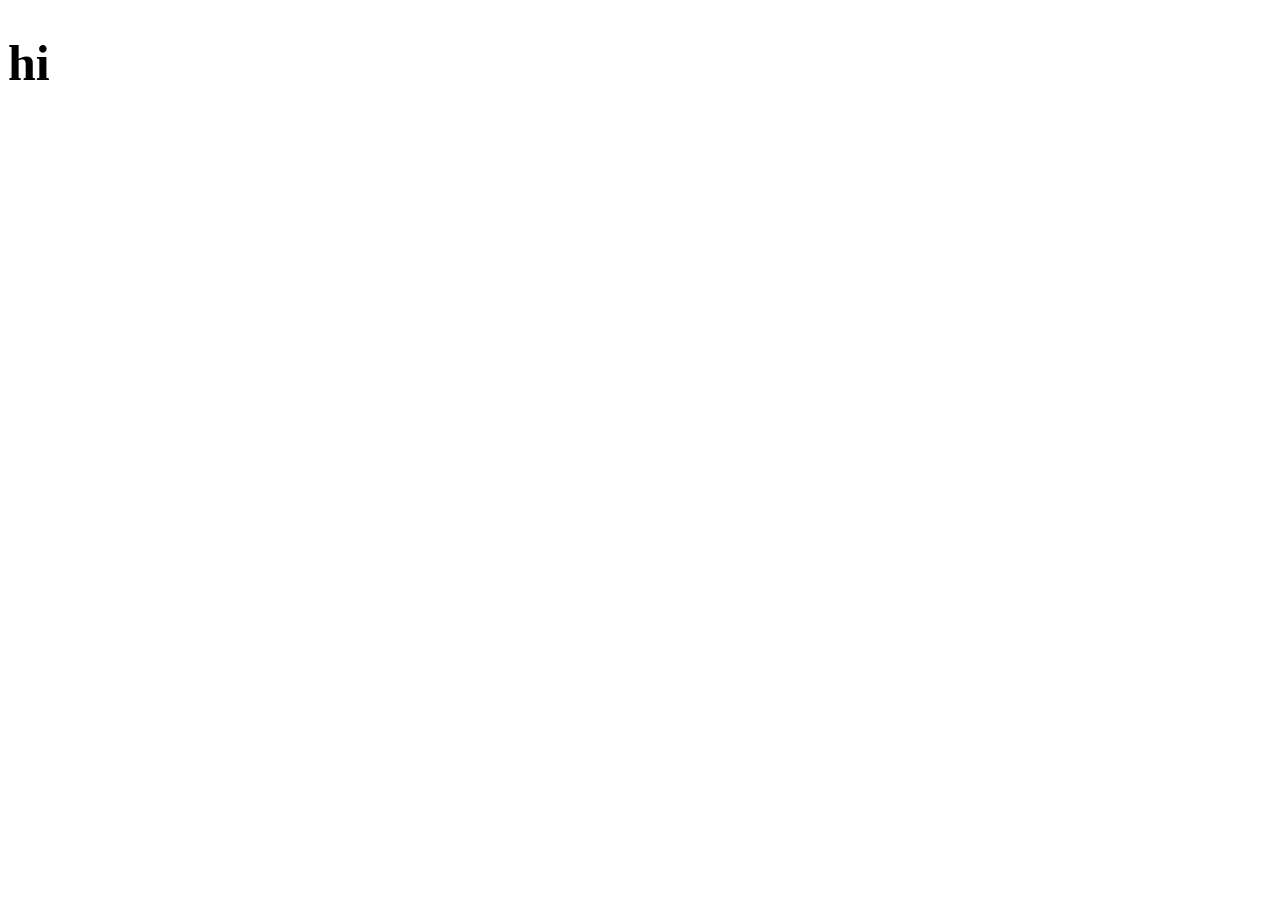
==== index.html @ 95a8daf6 "core" ====
<!DOCTYPE html>
<html lang="en">
<head>
    <meta charset="UTF-8">
    <meta name="viewport" content="width=device-width, initial-scale=1.0">
    <title>Document</title>
    <link rel="stylesheet" href="./style.css">
</head>
<body>
    <h1>
        hi
    </h1>
</body>
</html>
---- style.css ----
h1  { 
    font-size: 50px;
}
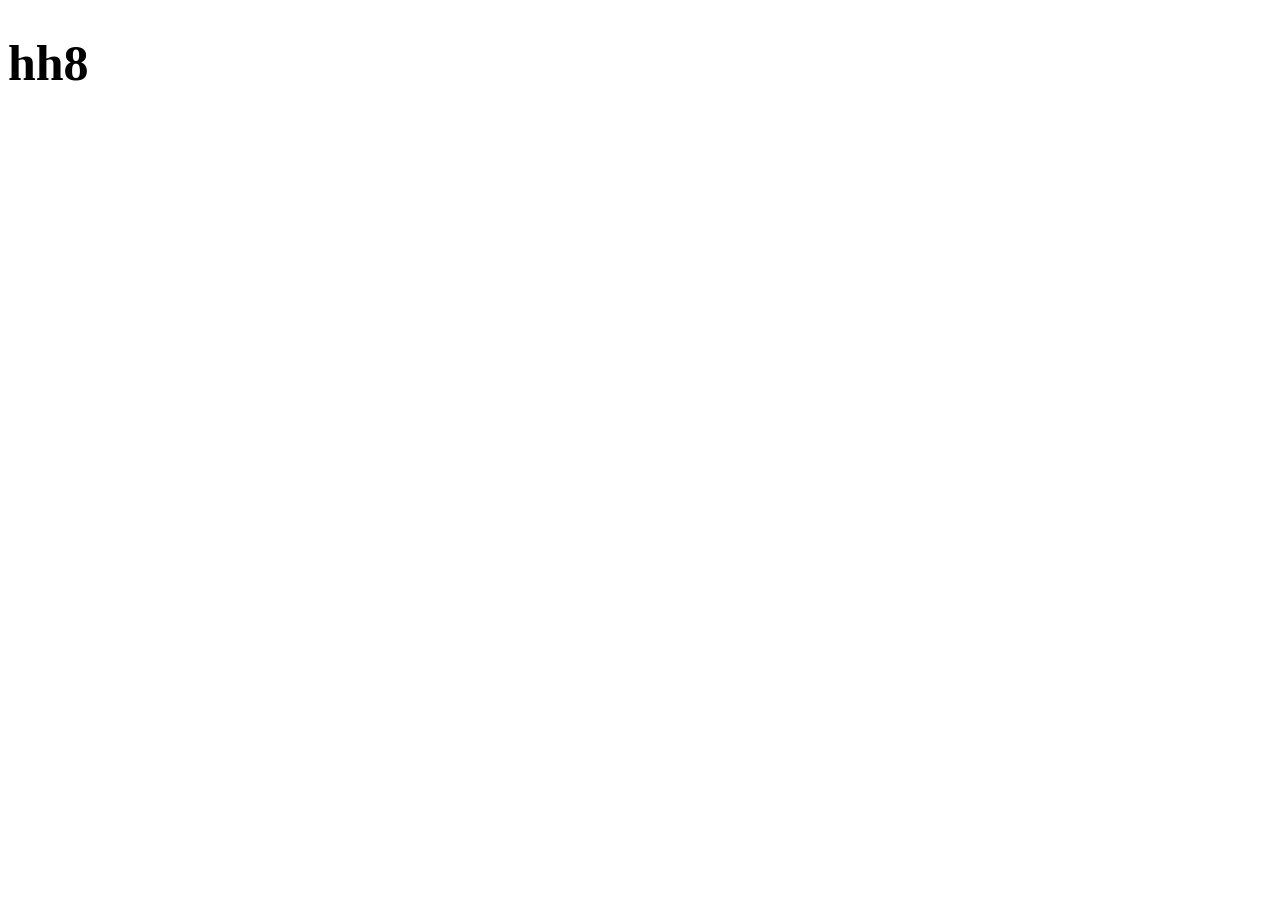
==== commit 5b758eee: "small changes" ====
--- a/index.html
+++ b/index.html
@@ -8,7 +8,7 @@
 </head>
 <body>
     <h1>
-        hi
+        hh8
     </h1>
 </body>
 </html>
